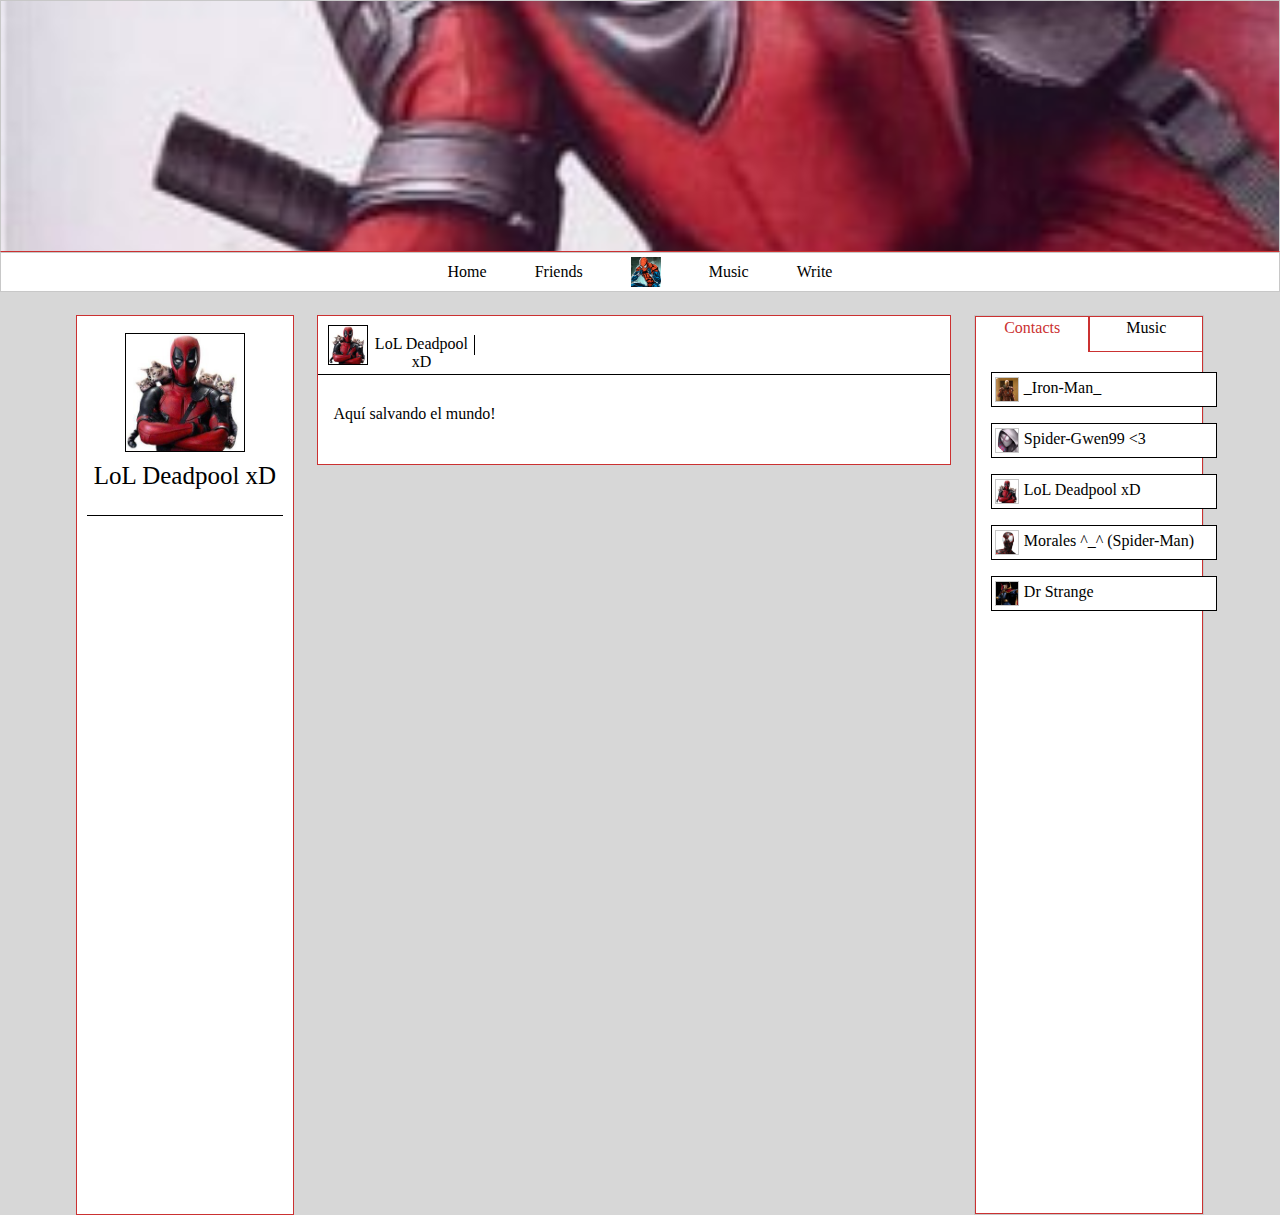
==== deadpool.html @ ef674e58 "all friends heroes" ====
<!DOCTYPE html>
<html>
<head>
	<meta charset="utf-8">
	<title>Home</title>
    <link rel="stylesheet" href="css/all_friends_stylesheet.css"/>
    <script src="jquery/jquery.min.js"></script>
    <script type="text/javascript" src="js/home_js.js"></script>
    <link rel="stylesheet" href="https://use.fontawesome.com/releases/v5.1.0/css/all.css" integrity="sha384-lKuwvrZot6UHsBSfcMvOkWwlCMgc0TaWr+30HWe3a4ltaBwTZhyTEggF5tJv8tbt" crossorigin="anonymous">

    <!-- <link rel="stylesheet" href="bootstrap/css/bootstrap.min.css"/>
    <script src="bootstrap/js/bootstrap.min.js"></script>-->
</head>
<body>
	<header>
        <div id="header_img"><img src="fotos/deadpool-header.jpg"></div>
        <div id="menu">
            <div id="btn-group">
                <a href="index.html"><div>Home</div></a>
                <a href="friends.html"><div>Friends</div></a>
                <div class="menu_name_img"><img src="fotos/perfil_2.png"></div>
                <a href="music.html"><div>Music</div></a>
                <a href="index.html"><div id="write" class="modal">Write</div></a>
            </div>
        </div>
	</header>

    <section>
        <aside id="left">
            <div id="foto"><img src="fotos/deadpool.jpg"></div>
            <div id="name_left">
                <p>LoL Deadpool xD</p>
            </div>
        </aside>
        <div id="center">
            <div class="mss">
                <div class="header">
                    <div class="header_img_name">
                        <div class="center_img"><img src="fotos/deadpool.jpg"></div>
                        <div class="center_name"><p>LoL Deadpool xD</p></div>
                    </div>
                </div>
                <div class="section"><p> Aquí salvando el mundo! </p></div>
            </div>

        </div>
        <div id="friends">
            <div id="friends_menu">
                <div id="contacts"><p>Contacts</p></div>
                <div id="music"><p>Music</p></div>
            </div>
            <div id="friends_section">
                <div id="cont_people">
                    <div class="people green">
                        <div class="people_foto"><img src="fotos/iron-man.jpg" alt=""></div>
                        <div class="people_name">
                            <p>_Iron-Man_</p>
                        </div>
                    </div>
                    <div class="people_status">
                        <div class="people_stat"><i class="fa fa-circle fa-sm status_online"></i></div>
                    </div>
                    <div class="people red">
                        <div class="people_foto"><img src="fotos/spidergwen.png"></div>
                        <div class="people_name">
                            <p>Spider-Gwen99 <3</p>
                        </div>
                    </div>
                    <div class="people_status">
                        <div class="people_stat"><i class="fa fa-circle fa-sm status_offline"></i></div>
                    </div>
                    <div class="people green">
                        <div class="people_foto"><img src="fotos/deadpool.jpg"></div>
                        <div class="people_name">
                            <p>LoL Deadpool xD</p>
                        </div>
                    </div>
                    <div class="people_status">
                        <div class="people_stat"><i class="fa fa-circle fa-sm status_online"></i></div>
                    </div>
                    <div class="people green">
                        <div class="people_foto"><img src="fotos/morales.png"></div>
                        <div class="people_name">
                            <p>Morales ^_^ (Spider-Man)</p>
                        </div>
                    </div>
                    <div class="people_status">
                        <div class="people_stat"><i class="fa fa-circle fa-sm status_online"></i></div>
                    </div>
                    <div class="people red">
                        <div class="people_foto"><img src="fotos/dr_strange.png"></div>
                        <div class="people_name">
                            <p>Dr Strange</p>
                        </div>
                    </div>
                    <div class="people_status">
                        <div class="people_stat"><i class="fa fa-circle fa-sm status_offline"></i></div>
                    </div>
                </div>
                <div id="music_groups">
                    <div class="group">
                        <div class="group_name">
                            <p>Extremoduro</p>
                        </div>
                    </div>
                    <div class="group_style">
                        <div class="group_name">
                            <p>Rock / Hard Rock</p>
                        </div>
                    </div>

                    <div class="group">
                        <div class="group_name">
                            <p>El Último de la Fila</p>
                        </div>
                    </div>

                    <div class="group_style">
                        <div class="group_name">
                            <p>Spanish Rock</p>
                        </div>
                    </div>
                    <div class="group">
                        <div class="group_name">
                            <p>Marea</p>
                        </div>
                    </div>

                    <div class="group_style">
                        <div class="group_name">
                            <p>Hard Rock</p>
                        </div>
                    </div>
                    <div class="group">
                        <div class="group_name">
                            <p>Iron Maiden</p>
                        </div>
                    </div>

                    <div class="group_style">
                        <div class="group_name">
                            <p>Heavy Metal</p>
                        </div>
                    </div>
                </div>
            </div>
        </div>
    </section>
</body>
</html>
---- css/all_friends_stylesheet.css ----
*{
    -webkit-box-sizing: border-box !important;
    -moz-box-sizing: border-box !important;
    -ms-box-sizing: border-box !important;
    box-sizing: border-box !important;
}

html, body{
	width: 100%;
	height: 100%;
	margin: 0 !important;
	padding: 0 !important;
    background-color: #D7D7D7;
}

#modal {
    display: none;
    position: fixed;
    width: 100vw;
    height: 100vh;
    z-index: 3;
    background-color: rgba(0,0,0,0.5);
    justify-content: center;
    top:0;
}
#myModal {
    width: 50%;
    margin:auto !important;
    position:relative;
}

.modal_emerge{
    animation-name: emerge;
    animation-duration: .75s;
}

.mss_modal {
    width: 100%;
    height: 150px;
    margin: auto auto;
    margin-bottom: 15px;
    border: 1px solid #CB3131;
}

.modal_desemerge{
    animation-name: desemerge;
    animation-duration: .5s;
}

.modal_desemerge_down{
    animation-name: desemerge_down;
    animation-duration: .5s;
}

#send_but{
    width: 65px;
    height: 25px;
    margin-top:7px;
    margin-left: 10px;
    border: 1px solid #C8C8C8;
}

.post_input {
    max-width: 100%;
    min-width: 100%;
    max-height: 100%;
    min-height: 100%;
    border: none;
    overflow: auto;
    outline: none;

    -webkit-box-shadow: none;
    -moz-box-shadow: none;
    box-shadow: none;
}

@keyframes emerge {
    from {top:-600px; opacity: 0}
    to {top:0; opacity: 1}
}

@keyframes desemerge {
    from {top: 0; opacity: 1}
    to {top:-600px; opacity: 0}
}

@keyframes desemerge_down {
    from {top: 0; opacity: 1}
    to {top: 600px; opacity: 0}
}

header {
	width: 100%;
	height: 35%;
}

#header_img {
    width: 100%;
    height: 80%;
    background-color: white;
    overflow: hidden;
    border: 1px solid #C8C8C8;
    border-bottom-color: #CB3131;
}

#header_img img {
    height: 1300px;
    width: auto;
    margin-top: -400px;
}

#menu {
    width: 100%;
    height: 40px;
    background-color: white;
    border: 1px solid #C8C8C8;
    display: flex;
    z-index: 2;
    top: 0;
}

/*-----------------------------*/

.menu_name_img img {
    height: 30px;
    width: 30px;
    margin-top: -6px;
}

.menu_name_img {
    cursor: default !important;
    border: none !important;
}

#btn-group {
    height: 100%;
    margin: auto;
    display: flex;
}

#btn-group div {
    background-color: white;
    height: 100%;
    color: black;
    padding: 10px 24px;
    cursor: pointer;
}

#btn-group > a {
    text-decoration: none;
}

#btn-group div:hover {
    color: #CB3131;
    border-bottom: 1px solid #CB3131;
}

/*-----------------------------*/
#foto{
    width: 55%;
    height: auto;
    margin: 17px auto auto ;
    border: 1px solid black;
}

#foto img {
    margin-bottom: -4px;
    width: 100%;
    height: 100%;
}

#name_left {
    width: 90%;
    height: 6%;
    margin: 10px auto auto;
    border-bottom: 1px solid black;
}

#name_left p {
    font-size: 25px;
    text-align: center;
    margin-top: 0;
}

#delete_nodelete{
    display: flex;
    justify-content: center;
}

.delete_but_com {
    width: 65px;
    height: 25px;
    margin-top:7px;
    margin-left: 4px;
    border: 1px solid #C8C8C8;
}

.delete_but_com_press{
    background-color: red;
    color: white;
}

.no_delete_but_com_press{
    background-color: green;
    color: black;
}

.delete_but_com:hover {
    background-color: red;
    color: white;
}

.no_delete_but_com {
    width: 80px;
    height: 25px;
    margin-top:7px;
    margin-left: 4px;
    border: 1px solid #C8C8C8;
}

.no_delete_but_com:hover {
    background-color: green;
    color: black;
}

/*-------------------------------------*/

section{
    width: 90%;
    height: 100%;
    margin-top: 0px;
    margin-right: auto;
    margin-left: auto;
    background-color: #D7D7D7;
    display: flex;
    justify-content: space-around;
}

#left {
    width: 19%;
    height: 100%;
    /* border: 1px solid #C8C8C8; */
    border: 1px solid #CB3131;
    background-color: white;
}


#friends {
    width: 20%;
    height: 100%;
    border: 1px solid #C8C8C8;
    background-color: white;
 }

#friends_menu {
    width: 100%;
    height: 4%;
    display: flex;

}

#friends_menu p{
    margin-top: 2px;
    text-align: center;
}

#contacts {
    width: 50%;
    height: 100%;
    border: 1px solid #CB3131;
    color: #CB3131;
    cursor: pointer;
}

#music {
    width: 50%;
    height: 100%;
    border: 1px solid #CB3131;
    cursor: pointer;
}

#contacts:hover {
    color: #CB3131 !important;
}

#music:hover {
    color: #CB3131 !important;
}

#friends_section {
    width: 100%;
    height: 96%;
    border: 1px solid #CB3131;
    border-top: 0;

}

#cont_people {
    width: 100%;
    height: 100%;
    display: flex;
    padding-top: 20px;
    flex-direction: column;
    align-items: center;
    background-color: white;    
}

#cont_people a {
    width: 68%;
    text-decoration: none;
}

#cont_people p {
    margin-top: -3px;
    text-align: left;
}

#music_groups p {
    margin-top: -3px;
    text-align: center;
}
.people_foto {
    width: 25px;
    height: 25px;
    margin-top: 4px;
    margin-left: 2.6px;
    border: 1px solid #C8C8C8;
}

.people_foto img {
    width: 100%;
    height: 100%;
}

.people_name {
    width: 200px;
    height: 15px;
    margin-top: 9px;
    margin-left: 5px;
}


.group_name {
    width: 150px;
    height: 15px;
    margin: auto;
}

#music_groups {
    width: 100%;
    height: 100%;
    display: flex;
    padding-top: 20px;
    flex-direction: column;
    align-items: center;
    background-color: white;
}
/*---------------------------*/
.people{
    width: 100%;
    height: 35px;
    display: flex;
    background-color: white;
    z-index: 1;
    border: 1px solid black;
    margin-bottom: 16px;
    position: relative;
    cursor: pointer;
}

.people_status {
    width: 75%;
    height: 35px;
    background-color: white;
    z-index: 0;
    margin-top: -51px;
    position: relative;
    margin-bottom: 16px;

}

.people_stat {
    width: 25px;
    height: 25px;
    margin-top: 4px;
    margin-left: 2.6px;
    display: flex;
}

.people_stat i {
    margin: auto;
    margin-top: 10px;
}

.status_online{
    color: #59ff00;
}

.status_offline{
    color: #ff0000;
}

.people_hover {
    animation-name: slide_stat_left;
    animation-duration: 1s;
    left: 15px;
}

.people_hover + .people_status {
    animation-name: slide_stat;
    animation-duration: 1s;
    right: 15px;
}

.people:hover {
    animation-name: slide_stat_right;
    animation-duration: 1s;
    left: 0;
}

.people:hover + .people_status {
    animation-name: slide_status_right;
    animation-duration: 1s;
    right: 0;
}

.green:hover {
    border: 2px solid #21F710;
}
.red:hover {
    border: 2px solid #E30808;
}


@keyframes slide_stat_right {
    from {left: 15px;}
    to {left: 0;}
}

@keyframes slide_status_right {
    from {right: 15px;}
    to {right: 0;}
}

@keyframes slide_stat {
    from {right: 0;}
    to {right: 15px;}
}
@keyframes slide_stat_left {
    from {left: 0;}
    to {left: 15px;}
}

/*-----------------------------*/

/*----------------------------*/
#music_groups a {
    height: 100%;
    width: 100%;
    margin-top: 10px;
    text-decoration: none;
}



.group{
    width: 90%;
    height: 35px;
    display: flex;
    background-color: white;
    border: 1px solid black;
    z-index: 1;
    margin-bottom: 16px;
    cursor: pointer;
}

.group_style {
    width: 90%;
    height: 35px;
    background-color: white;
    border: 1px solid black;
    z-index: 0;
    position: relative;
    margin-bottom: 0;
    display: none;
}
/*---------------------------------*/
.group:hover + .group_style{
    animation-name: slide;
    animation-duration: 1s;
    top: -17px;
    border-top: 0;
    display: flex;
}

.group:hover {
    border-bottom-style: dotted;
}

@keyframes slide {
    from {top: -50px;}
    to {top: -17px;}
}
/*---------------------------------*/

/*---------------------------*/

.header {
    width: 100%;
    height: 40%;
    display: flex;
    border-bottom: 1px solid black;
    background-color: white;
    justify-content: space-between;
}

.header_img_name {
    width: 50%;
    height: 100%;
    display: flex;
    cursor: pointer;
}

.header_img_name img {
    width: 100%;
    height: 100%;
}

#center {
    width: 55%;
    height: 100%;
    background-color: #D7D7D7;
}
/*-------------------------*/
.mss {
    width: 100%;
    height: 150px;
    margin: auto auto;
    margin-bottom: 15px;
    border: 1px solid #CB3131;
}
/*--------------------------*/
.center_img {
    width: 40px;
    height: 40px;
    margin-left: 10px;
    margin-top:9px;
    border: 1px solid black;
}

.center_name {
    width: 100px;
    height: 20px;
    margin-top: 19px;
    margin-left: 7px;
    border-right: 1px solid black;
}

.center_name p{
    margin-left: -7px;
    margin-top: 0;
    text-align: center;
}

.buttons_center {
    width: 150px;
    height: 40px;
    margin-top: 9px;
    display: flex;
}

.edit_but {
    width: 65px;
    height: 25px;
    margin-top:7px;
    margin-left: 60px;
    border: 1px solid #C8C8C8;
}



.edit_but:hover {
    background-color: #C8C8C8;
    color: white;
}

.delete_but {
    width: 65px;
    height: 25px;
    margin-top:7px;
    margin-left: 4px;
    border: 1px solid #C8C8C8;
}

.delete_but:hover {
    background-color: #C8C8C8;
    color: white;
}

/*-----------------------------*/
.section {
    width: 100%;
    height: 60%;
    background-color: white;
    padding: 5px;
}

.section p {
    margin-top: 4%;
    margin-left: 10px;
}
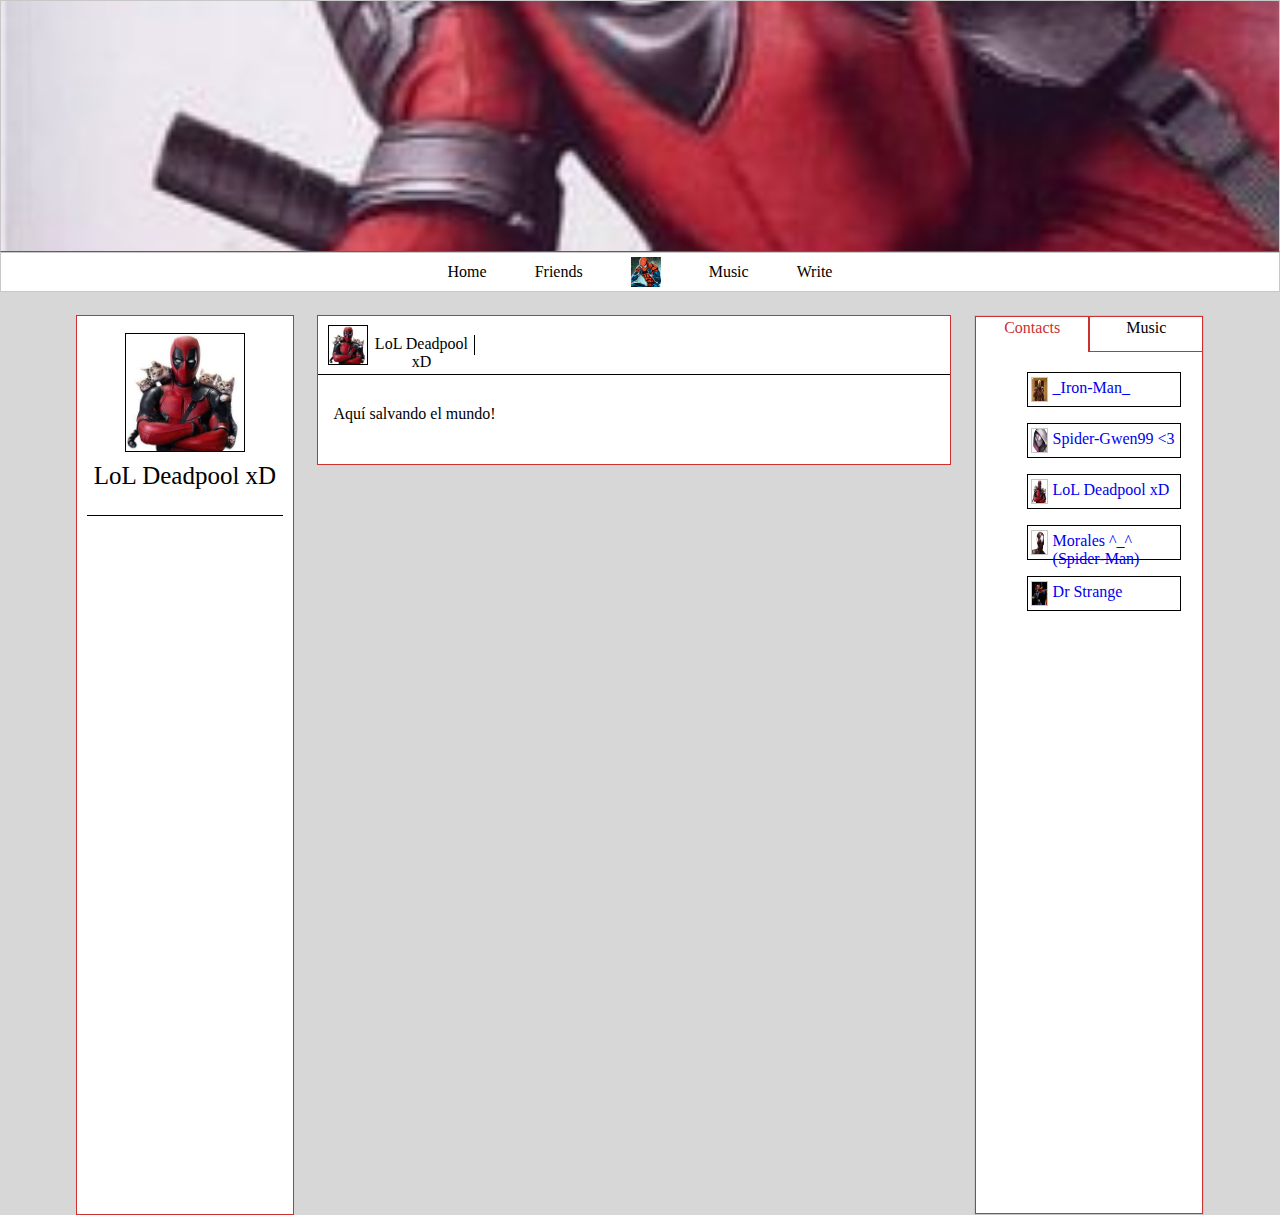
==== commit 2f6422fa: "Canela en rama, salsa de carne" ====
--- a/deadpool.html
+++ b/deadpool.html
@@ -51,7 +51,7 @@
             </div>
             <div id="friends_section">
                 <div id="cont_people">
-                    <div class="people green">
+                    <a href="iron_man.html"><div class="people green">
                         <div class="people_foto"><img src="fotos/iron-man.jpg" alt=""></div>
                         <div class="people_name">
                             <p>_Iron-Man_</p>
@@ -60,6 +60,8 @@
                     <div class="people_status">
                         <div class="people_stat"><i class="fa fa-circle fa-sm status_online"></i></div>
                     </div>
+                    </a>
+                    <a href="spider-gwen.html">
                     <div class="people red">
                         <div class="people_foto"><img src="fotos/spidergwen.png"></div>
                         <div class="people_name">
@@ -69,6 +71,8 @@
                     <div class="people_status">
                         <div class="people_stat"><i class="fa fa-circle fa-sm status_offline"></i></div>
                     </div>
+                    </a>
+                    <a href="deadpool.html">
                     <div class="people green">
                         <div class="people_foto"><img src="fotos/deadpool.jpg"></div>
                         <div class="people_name">
@@ -78,6 +82,8 @@
                     <div class="people_status">
                         <div class="people_stat"><i class="fa fa-circle fa-sm status_online"></i></div>
                     </div>
+                    </a>
+                    <a href="morales.html">
                     <div class="people green">
                         <div class="people_foto"><img src="fotos/morales.png"></div>
                         <div class="people_name">
@@ -87,6 +93,8 @@
                     <div class="people_status">
                         <div class="people_stat"><i class="fa fa-circle fa-sm status_online"></i></div>
                     </div>
+                    </a>
+                    <a href="dr_strange.html">
                     <div class="people red">
                         <div class="people_foto"><img src="fotos/dr_strange.png"></div>
                         <div class="people_name">
@@ -96,12 +104,16 @@
                     <div class="people_status">
                         <div class="people_stat"><i class="fa fa-circle fa-sm status_offline"></i></div>
                     </div>
+                    </a>
                 </div>
                 <div id="music_groups">
+
                     <div class="group">
+                        <a href="extremoduro.html">
                         <div class="group_name">
                             <p>Extremoduro</p>
                         </div>
+                        </a>
                     </div>
                     <div class="group_style">
                         <div class="group_name">
@@ -110,20 +122,24 @@
                     </div>
 
                     <div class="group">
+                        <a href="el_ultimo_de_la_fila.html">
                         <div class="group_name">
                             <p>El Último de la Fila</p>
                         </div>
+                        </a>
                     </div>
-
                     <div class="group_style">
                         <div class="group_name">
                             <p>Spanish Rock</p>
                         </div>
                     </div>
+
                     <div class="group">
+                        <a href="marea.html">
                         <div class="group_name">
                             <p>Marea</p>
                         </div>
+                        </a>
                     </div>
 
                     <div class="group_style">
@@ -132,9 +148,11 @@
                         </div>
                     </div>
                     <div class="group">
+                        <a href="iron_maiden.html">
                         <div class="group_name">
                             <p>Iron Maiden</p>
                         </div>
+                        </a>
                     </div>
 
                     <div class="group_style">
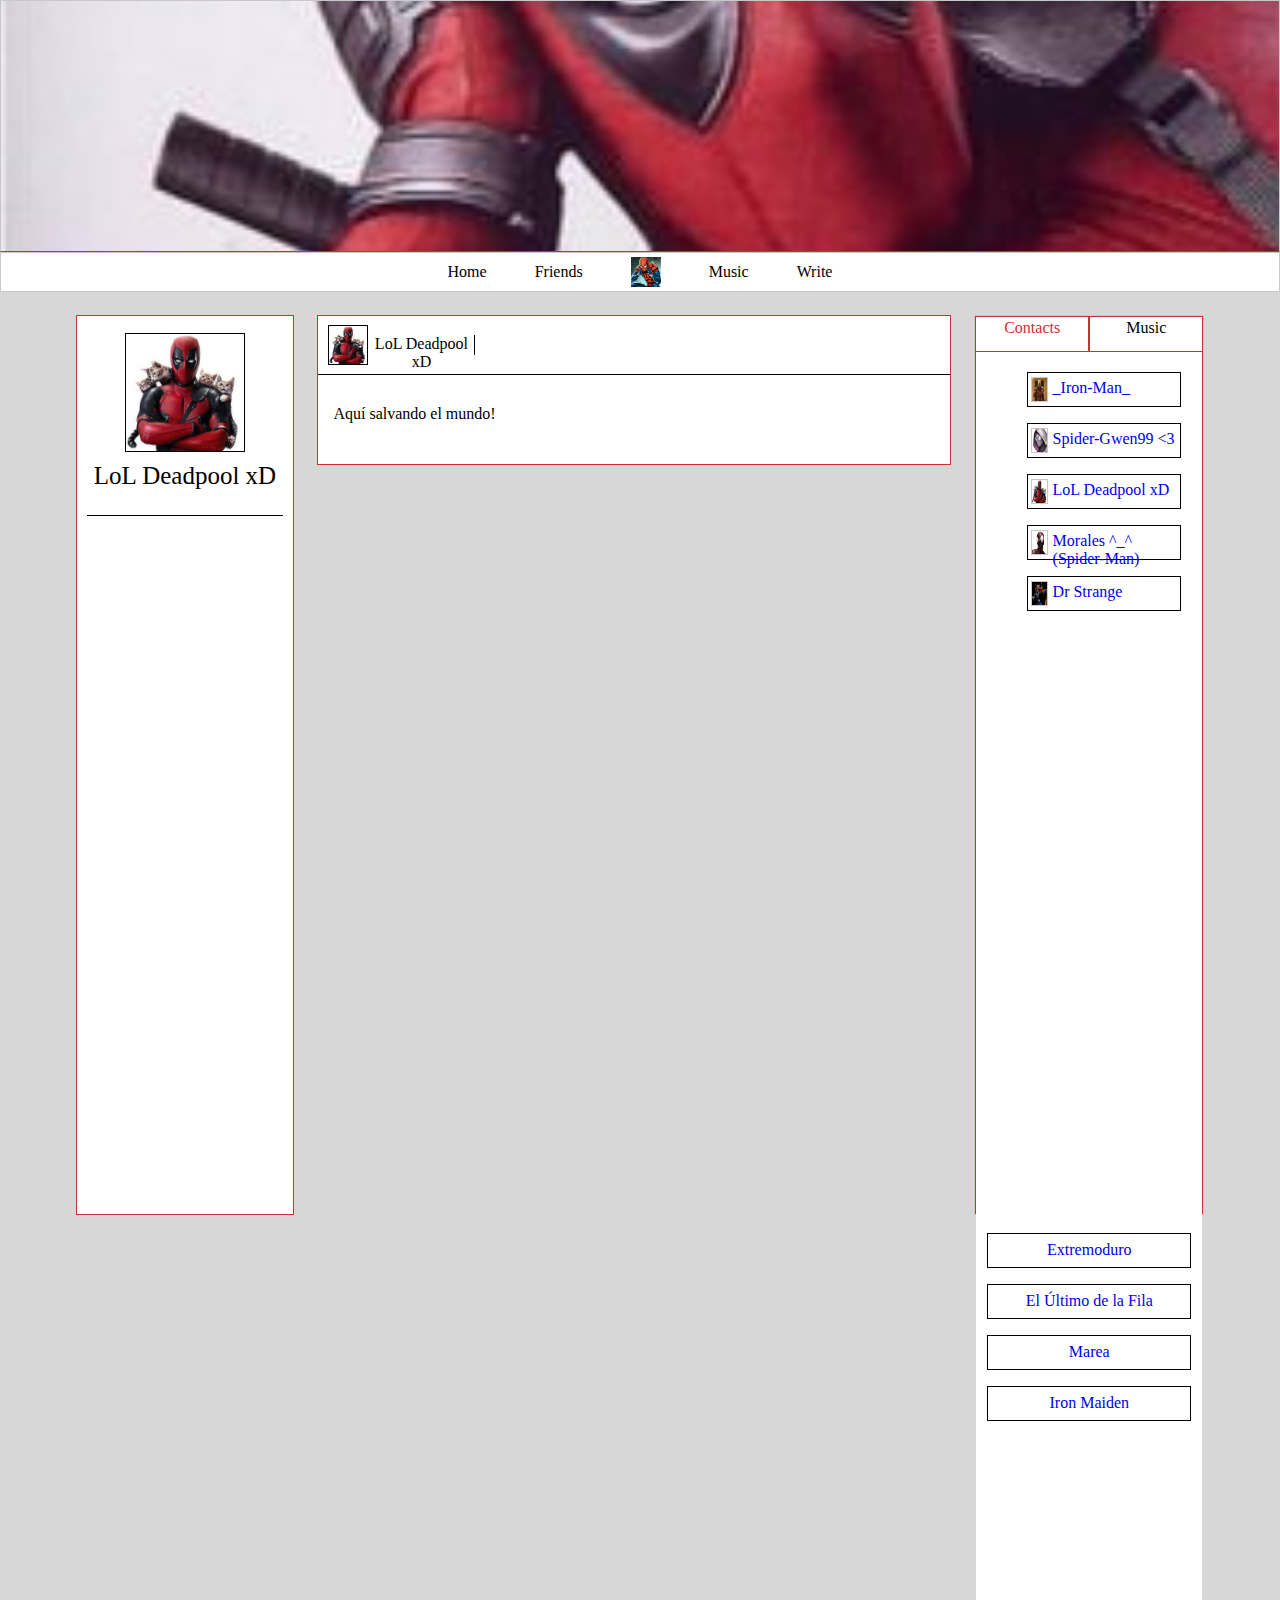
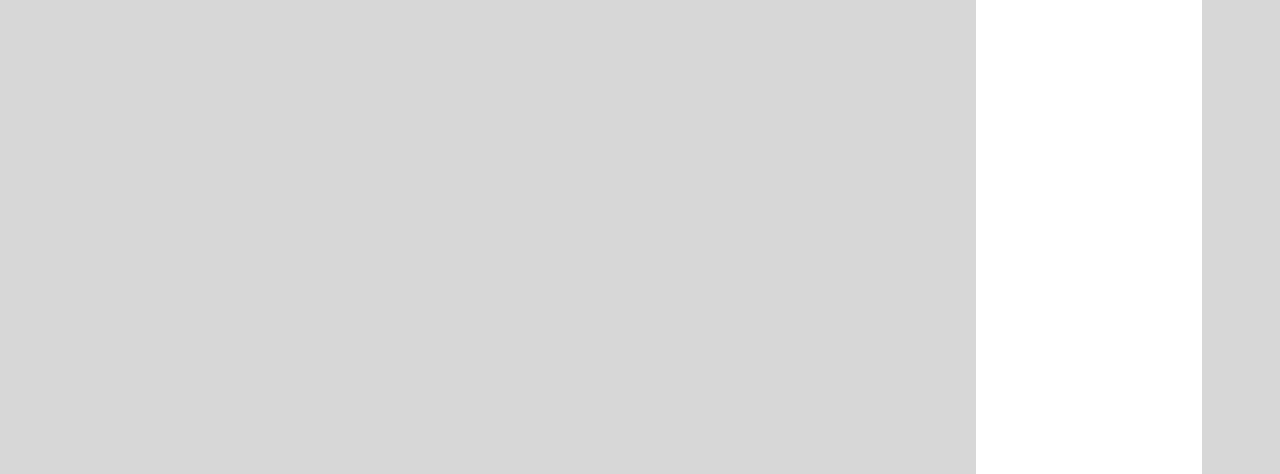
==== commit b9e16d8a: "mal mal" ====
--- a/deadpool.html
+++ b/deadpool.html
@@ -6,6 +6,7 @@
     <link rel="stylesheet" href="css/all_friends_stylesheet.css"/>
     <script src="jquery/jquery.min.js"></script>
     <script type="text/javascript" src="js/home_js.js"></script>
+    <script type="text/javascript" src="js/scroll_js.js"></script>
     <link rel="stylesheet" href="https://use.fontawesome.com/releases/v5.1.0/css/all.css" integrity="sha384-lKuwvrZot6UHsBSfcMvOkWwlCMgc0TaWr+30HWe3a4ltaBwTZhyTEggF5tJv8tbt" crossorigin="anonymous">
 
     <!-- <link rel="stylesheet" href="bootstrap/css/bootstrap.min.css"/>
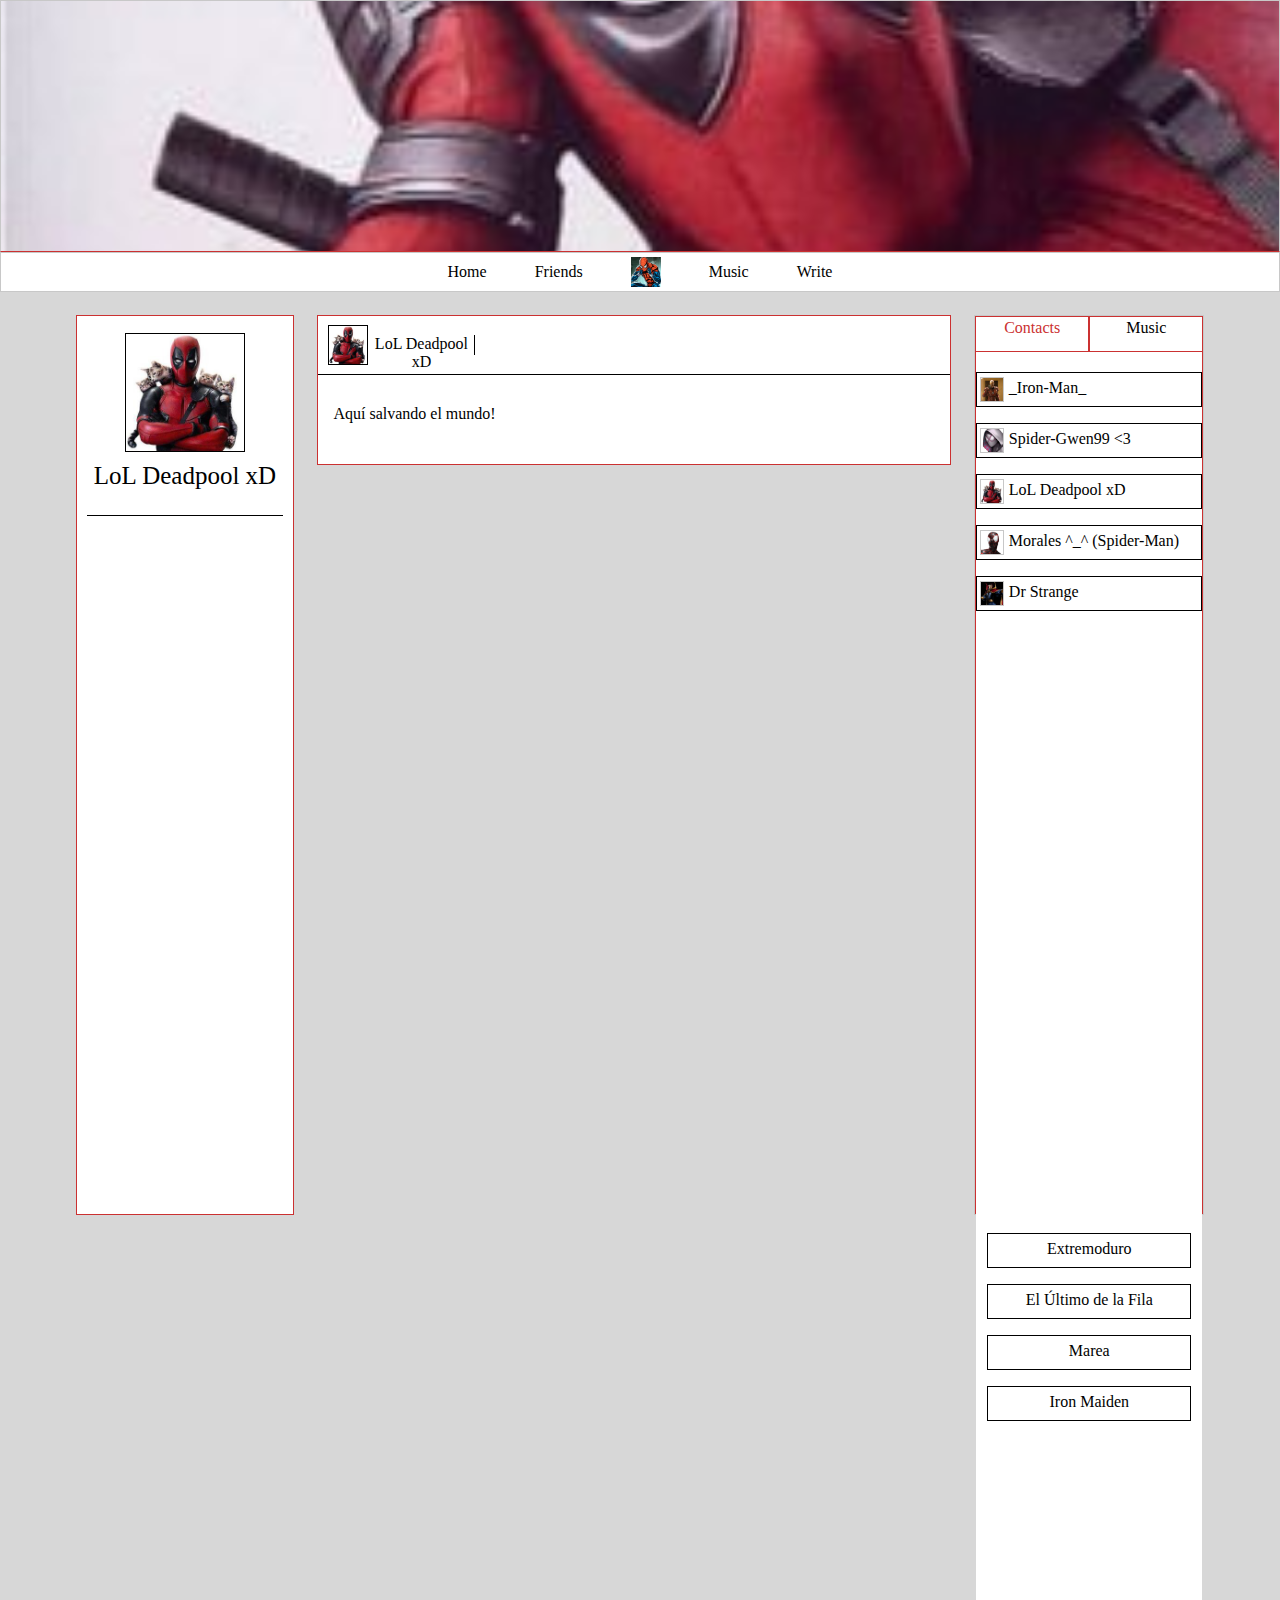
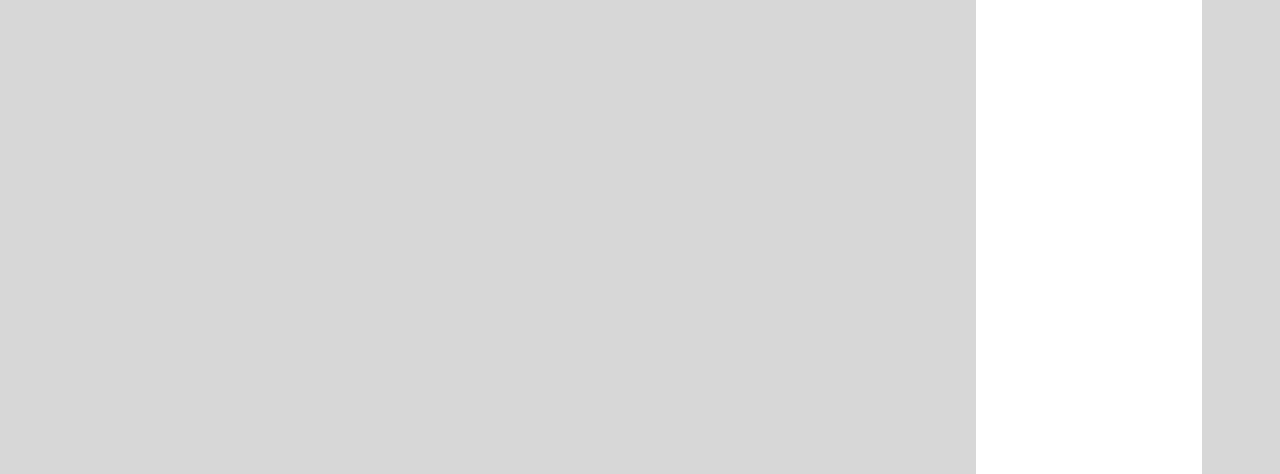
==== commit 67664f4c: "Revert "Canela en rama, salsa de carne"" ====
--- a/deadpool.html
+++ b/deadpool.html
@@ -52,7 +52,7 @@
             </div>
             <div id="friends_section">
                 <div id="cont_people">
-                    <a href="iron_man.html"><div class="people green">
+                    <div class="people green">
                         <div class="people_foto"><img src="fotos/iron-man.jpg" alt=""></div>
                         <div class="people_name">
                             <p>_Iron-Man_</p>
@@ -61,8 +61,6 @@
                     <div class="people_status">
                         <div class="people_stat"><i class="fa fa-circle fa-sm status_online"></i></div>
                     </div>
-                    </a>
-                    <a href="spider-gwen.html">
                     <div class="people red">
                         <div class="people_foto"><img src="fotos/spidergwen.png"></div>
                         <div class="people_name">
@@ -72,8 +70,6 @@
                     <div class="people_status">
                         <div class="people_stat"><i class="fa fa-circle fa-sm status_offline"></i></div>
                     </div>
-                    </a>
-                    <a href="deadpool.html">
                     <div class="people green">
                         <div class="people_foto"><img src="fotos/deadpool.jpg"></div>
                         <div class="people_name">
@@ -83,8 +79,6 @@
                     <div class="people_status">
                         <div class="people_stat"><i class="fa fa-circle fa-sm status_online"></i></div>
                     </div>
-                    </a>
-                    <a href="morales.html">
                     <div class="people green">
                         <div class="people_foto"><img src="fotos/morales.png"></div>
                         <div class="people_name">
@@ -94,8 +88,6 @@
                     <div class="people_status">
                         <div class="people_stat"><i class="fa fa-circle fa-sm status_online"></i></div>
                     </div>
-                    </a>
-                    <a href="dr_strange.html">
                     <div class="people red">
                         <div class="people_foto"><img src="fotos/dr_strange.png"></div>
                         <div class="people_name">
@@ -105,16 +97,12 @@
                     <div class="people_status">
                         <div class="people_stat"><i class="fa fa-circle fa-sm status_offline"></i></div>
                     </div>
-                    </a>
                 </div>
                 <div id="music_groups">
-
                     <div class="group">
-                        <a href="extremoduro.html">
                         <div class="group_name">
                             <p>Extremoduro</p>
                         </div>
-                        </a>
                     </div>
                     <div class="group_style">
                         <div class="group_name">
@@ -123,24 +111,20 @@
                     </div>
 
                     <div class="group">
-                        <a href="el_ultimo_de_la_fila.html">
                         <div class="group_name">
                             <p>El Último de la Fila</p>
                         </div>
-                        </a>
                     </div>
+
                     <div class="group_style">
                         <div class="group_name">
                             <p>Spanish Rock</p>
                         </div>
                     </div>
-
                     <div class="group">
-                        <a href="marea.html">
                         <div class="group_name">
                             <p>Marea</p>
                         </div>
-                        </a>
                     </div>
 
                     <div class="group_style">
@@ -149,11 +133,9 @@
                         </div>
                     </div>
                     <div class="group">
-                        <a href="iron_maiden.html">
                         <div class="group_name">
                             <p>Iron Maiden</p>
                         </div>
-                        </a>
                     </div>
 
                     <div class="group_style">
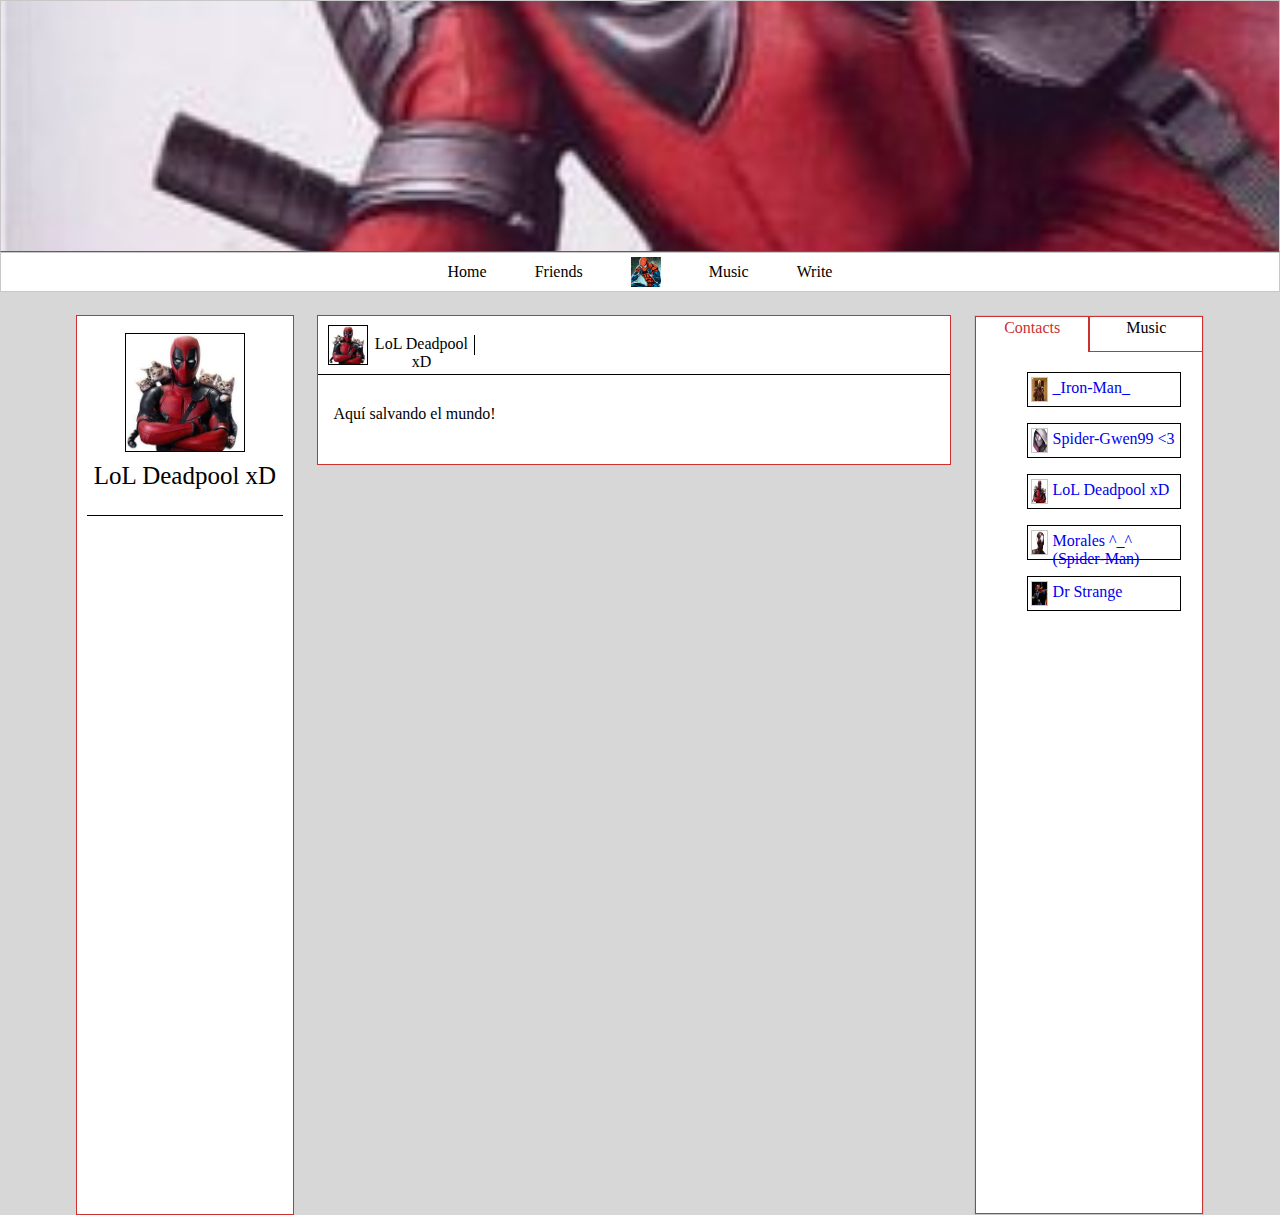
==== commit f972f000: "uff casi" ====
--- a/deadpool.html
+++ b/deadpool.html
@@ -6,7 +6,6 @@
     <link rel="stylesheet" href="css/all_friends_stylesheet.css"/>
     <script src="jquery/jquery.min.js"></script>
     <script type="text/javascript" src="js/home_js.js"></script>
-    <script type="text/javascript" src="js/scroll_js.js"></script>
     <link rel="stylesheet" href="https://use.fontawesome.com/releases/v5.1.0/css/all.css" integrity="sha384-lKuwvrZot6UHsBSfcMvOkWwlCMgc0TaWr+30HWe3a4ltaBwTZhyTEggF5tJv8tbt" crossorigin="anonymous">
 
     <!-- <link rel="stylesheet" href="bootstrap/css/bootstrap.min.css"/>
@@ -52,7 +51,7 @@
             </div>
             <div id="friends_section">
                 <div id="cont_people">
-                    <div class="people green">
+                    <a href="iron_man.html"><div class="people green">
                         <div class="people_foto"><img src="fotos/iron-man.jpg" alt=""></div>
                         <div class="people_name">
                             <p>_Iron-Man_</p>
@@ -61,6 +60,8 @@
                     <div class="people_status">
                         <div class="people_stat"><i class="fa fa-circle fa-sm status_online"></i></div>
                     </div>
+                    </a>
+                    <a href="spider-gwen.html">
                     <div class="people red">
                         <div class="people_foto"><img src="fotos/spidergwen.png"></div>
                         <div class="people_name">
@@ -70,6 +71,8 @@
                     <div class="people_status">
                         <div class="people_stat"><i class="fa fa-circle fa-sm status_offline"></i></div>
                     </div>
+                    </a>
+                    <a href="deadpool.html">
                     <div class="people green">
                         <div class="people_foto"><img src="fotos/deadpool.jpg"></div>
                         <div class="people_name">
@@ -79,6 +82,8 @@
                     <div class="people_status">
                         <div class="people_stat"><i class="fa fa-circle fa-sm status_online"></i></div>
                     </div>
+                    </a>
+                    <a href="morales.html">
                     <div class="people green">
                         <div class="people_foto"><img src="fotos/morales.png"></div>
                         <div class="people_name">
@@ -88,6 +93,8 @@
                     <div class="people_status">
                         <div class="people_stat"><i class="fa fa-circle fa-sm status_online"></i></div>
                     </div>
+                    </a>
+                    <a href="dr_strange.html">
                     <div class="people red">
                         <div class="people_foto"><img src="fotos/dr_strange.png"></div>
                         <div class="people_name">
@@ -97,12 +104,16 @@
                     <div class="people_status">
                         <div class="people_stat"><i class="fa fa-circle fa-sm status_offline"></i></div>
                     </div>
+                    </a>
                 </div>
                 <div id="music_groups">
+
                     <div class="group">
+                        <a href="extremoduro.html">
                         <div class="group_name">
                             <p>Extremoduro</p>
                         </div>
+                        </a>
                     </div>
                     <div class="group_style">
                         <div class="group_name">
@@ -111,20 +122,24 @@
                     </div>
 
                     <div class="group">
+                        <a href="el_ultimo_de_la_fila.html">
                         <div class="group_name">
                             <p>El Último de la Fila</p>
                         </div>
+                        </a>
                     </div>
-
                     <div class="group_style">
                         <div class="group_name">
                             <p>Spanish Rock</p>
                         </div>
                     </div>
+
                     <div class="group">
+                        <a href="marea.html">
                         <div class="group_name">
                             <p>Marea</p>
                         </div>
+                        </a>
                     </div>
 
                     <div class="group_style">
@@ -133,9 +148,11 @@
                         </div>
                     </div>
                     <div class="group">
+                        <a href="iron_maiden.html">
                         <div class="group_name">
                             <p>Iron Maiden</p>
                         </div>
+                        </a>
                     </div>
 
                     <div class="group_style">
@@ -148,4 +165,4 @@
         </div>
     </section>
 </body>
-</html>
+</html>